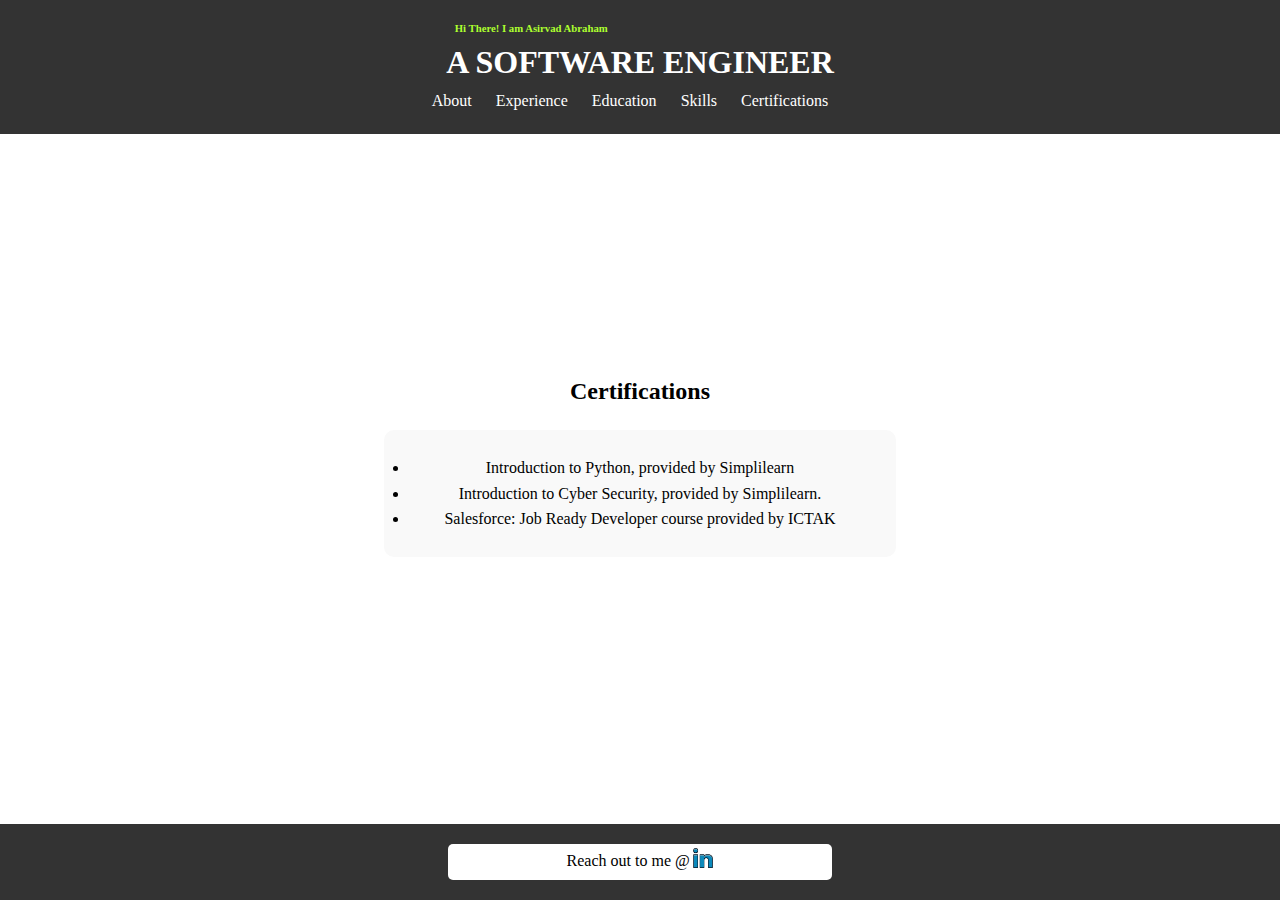
==== certifications.html @ d11714ac "Added content" ====
<!DOCTYPE html>
<html lang="en">
  <head>
    <meta charset="UTF-8" />
    <meta name="viewport" content="width=device-width, initial-scale=1.0" />
    <title>@sirvad</title>
    <link rel="stylesheet" href="styles.css" />
  </head>
  <body>
    <header>
      <div><h6 class="hi-there">Hi There! I am Asirvad Abraham</h6></div>
      <h1>A SOFTWARE ENGINEER</h1>
      <nav>
        <ul>
          <li><a class="on-cursor" href="./index.html">About</a></li>
          <li><a class="on-cursor" href="./experience.html">Experience</a></li>
          <li><a class="on-cursor" href="./education.html">Education</a></li>
          <li><a class="on-cursor" href="./skills.html">Skills</a></li>
          <li><a class="on-cursor">Certifications</a></li>
        </ul>
      </nav>
    </header>

    <section id="education">
      <h2>Certifications</h2>
      <div class="portfolio-items">
        <div class="portfolio-item certifications-content">
          <ul class="certifications-list">
            <li>Introduction to Python, provided by Simplilearn</li>
            <li>Introduction to Cyber Security, provided by Simplilearn.</li>
            <li>Salesforce: Job Ready Developer course provided by ICTAK</li>
          </ul>
        </div>
      </div>
    </section>

    <footer>
      <div class="reach-out-section">
        <div class="text-and-icon">
          Reach out to me @
          <a href="https://www.linkedin.com/in/asirvad-abraham-" target="_blank"
            ><img src="./linkedin-icon.jpg" alt="linked-in"
          /></a>
        </div>
      </div>
    </footer>
  </body>
</html>
---- styles.css ----
/* Reset default browser styles */
* {
  margin: 0;
  padding: 0;
  box-sizing: border-box;
  cursor: default;
}

html {
  height: 100%;
}

body {
  font-family: cursive;
  line-height: 1.6;
  height: 100%;
  display: flex;
  flex-direction: column;
  justify-content: space-between;
}

header {
  background: #333;
  color: #fff;
  padding: 20px 0;
  text-align: center;
  .hi-there {
    width: 83%;
    color: greenyellow;
  }
  .on-cursor {
    cursor: pointer;
  }
}

.reach-out-section {
  display: flex;
  justify-content: center;
  .text-and-icon {
    display: flex;
    justify-content: center;
    background: white;
    color: black;
    width: 30%;
    padding: 4px;
    border-radius: 5px;
    img {
      padding-left: 3px;
      height: 20px;
      transition: 0.5s ease;
      cursor: pointer;
    }
    img:hover {
      -webkit-transform: scale(1.2);
      -ms-transform: scale(1.2);
      transform: scale(1.2);
      transition: 1s ease;
    }
  }
}

header h1 {
  margin: 0;
  font-size: 2em;
}

nav ul {
  list-style: none;
}

nav ul li {
  display: inline;
  margin-right: 20px;
}

nav ul li a {
  color: #fff;
  text-decoration: none;
}

section h2 {
  margin-bottom: 20px;
  text-align: center;
}

.portfolio-items {
  display: flex;
  flex-wrap: wrap;
  justify-content: center;
}

.portfolio-item {
  width: 30%;
  margin: 0 15px 30px;
  padding: 15px;
  background-color: #f9f9f9;
  text-align: center;
  border-radius: 10px;
  transition: transform 0.3s ease-in-out;
}

.experience-content,
.education-content,
.skills-content,
.certifications-content {
  width: 40%;
}

.experience-list,
.education-list,
.skills-list,
.certifications-list {
  padding: 10px;
}

.portfolio-item:hover {
  transform: translateY(-10px);
}

footer {
  background: #333;
  color: #fff;
  text-align: center;
  padding: 20px 0;
}
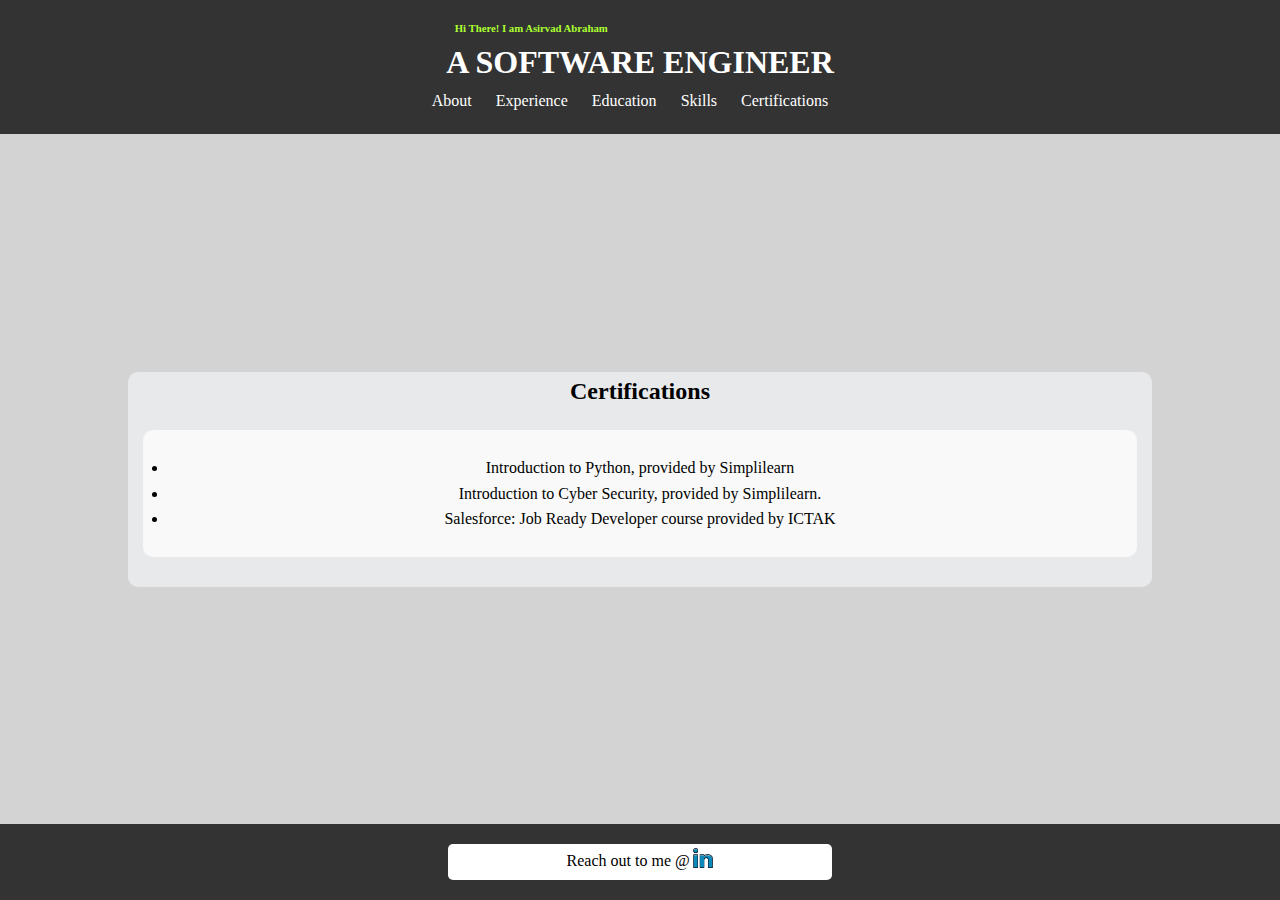
==== commit b536c285: "UI changes" ====
--- a/certifications.html
+++ b/certifications.html
@@ -21,18 +21,20 @@
       </nav>
     </header>
 
-    <section id="education">
-      <h2>Certifications</h2>
-      <div class="portfolio-items">
-        <div class="portfolio-item certifications-content">
-          <ul class="certifications-list">
-            <li>Introduction to Python, provided by Simplilearn</li>
-            <li>Introduction to Cyber Security, provided by Simplilearn.</li>
-            <li>Salesforce: Job Ready Developer course provided by ICTAK</li>
-          </ul>
+    <div class="content-container">
+      <section id="education" class="content-section">
+        <h2>Certifications</h2>
+        <div class="portfolio-items">
+          <div class="portfolio-item certifications-content">
+            <ul class="certifications-list">
+              <li>Introduction to Python, provided by Simplilearn</li>
+              <li>Introduction to Cyber Security, provided by Simplilearn.</li>
+              <li>Salesforce: Job Ready Developer course provided by ICTAK</li>
+            </ul>
+          </div>
         </div>
-      </div>
-    </section>
+      </section>
+    </div>
 
     <footer>
       <div class="reach-out-section">
--- a/styles.css
+++ b/styles.css
@@ -89,6 +89,20 @@
   justify-content: center;
 }
 
+.content-container {
+  height: 100%;
+  display: flex;
+  align-items: center;
+  justify-content: center;
+  background-color: #d3d3d3;
+}
+
+.content-section {
+  background-color: #e8e9eb;
+  width: 80%;
+  border-radius: 10px;
+}
+
 .portfolio-item {
   width: 30%;
   margin: 0 15px 30px;
@@ -100,10 +114,13 @@
 }
 
 .experience-content,
-.education-content,
+.education-content {
+  width: 40%;
+}
+
 .skills-content,
 .certifications-content {
-  width: 40%;
+  width: 100%;
 }
 
 .experience-list,
